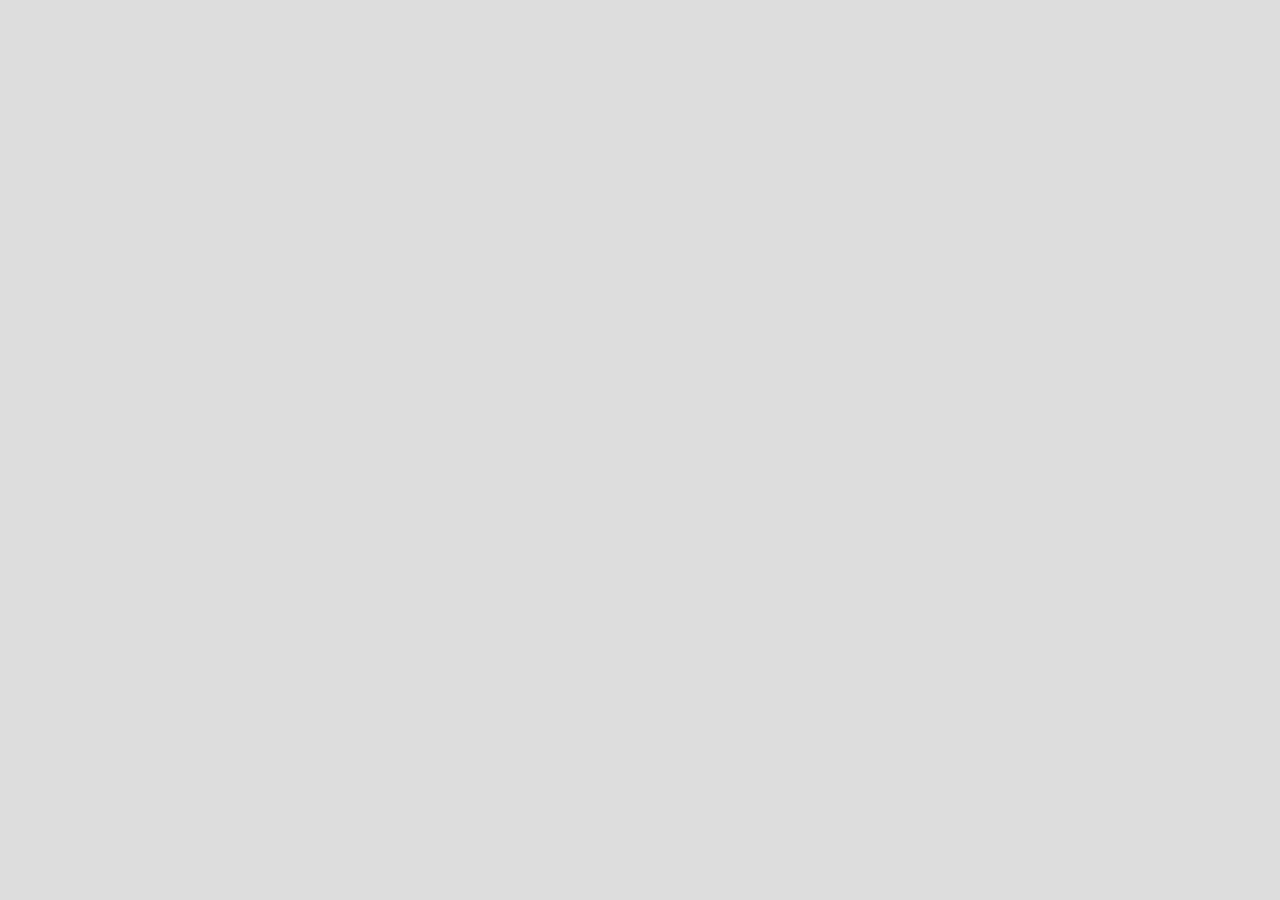
==== pages/about_me.html @ cb4e7e98 "Change of direction" ====
<!doctype html>
<html>
<head>
<meta name="keywords" content="Portfolio, Nicholas Schjaerff, Personal info, Background">
<meta charset="utf-8">
<meta name="description" content="Portfolio CPH-business, about me semester 1">
<meta name="author" content="Nicholas Schjaerff">
<title>N Schjaerff About me</title>
<link href="../stylesheets_css/styles.css" rel="stylesheet" type="text/css">
</head>

<body>
</body>
</html>
---- stylesheets_css/styles.css ----
@charset "utf-8";
/* main portfolio styles */
@import url('https://fonts.googleapis.com/css?family=Josefin+Sans:400,700|Roboto');

#container {
	width: 80%;
	min-height: 90vh;
	margin: auto;
	border: 1px solid black;
}
#header {
	border-bottom: 1px solid black;
	padding: 10px;
	text-align: center;
	background-color: #777474
}
#nav {
	border: 1px solid black;
	padding: 10px;
	}
#nav img.item {
	width: 40px;
	height: 40px;
	}
#nav img.contact {
	width: 40px;
	height: 30px;
	padding-left: 10px;
	padding-bottom: 5px;
}
#nav img.home {
	width: 40px;
	height: 30px;
	padding-bottom: 7px;

}
#nav img.fb_icon {
	
}
#main {
	background-color: #824F50
}
form {
	width: 40vw;
	margin: 20px auto;
	border: 1px solid black;
	padding: 20px;
}
.portrait {
	width: 500px;
	height: 267px;
}



	


	


body {
   
	
	background: #ddd;
	font-family: 'Roboto', sans-serif;
	
	}
footer {
	
}
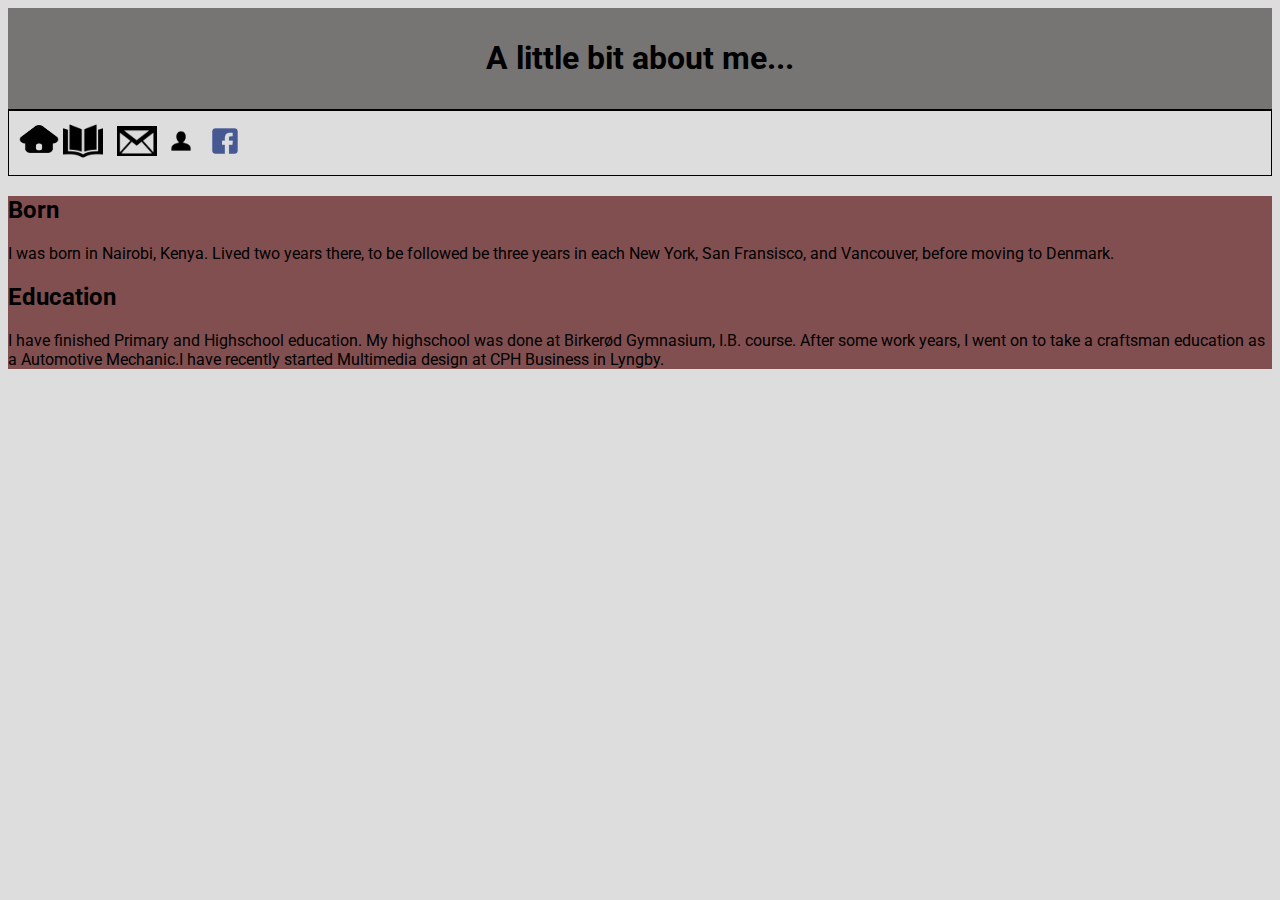
==== commit 77c3e02e: "Half way there" ====
--- a/pages/about_me.html
+++ b/pages/about_me.html
@@ -10,5 +10,28 @@
 </head>
 
 <body>
+	<div id="header">
+		<header>
+			<h1>A little bit about me...
+			</h1>
+		</header>
+		
+	</div>
+	<div id="nav">
+			<nav>
+  			<a href="../index.html"><img class="home item" src="../images/home_icon.png" alt="Home"/></a>
+    		<a href="work.html"><img class="work item" src="../images/work_icon.png"    alt="Previous work"/></a>
+    		<a href="#"><img class="contact item" src="../images/contact.png"   alt="Contact details"/></a>
+    		<a href="about_me.html"><img class="about_me item" src="../images/about_me.png"   alt="Info about me"/></a>
+    		<a href="https://www.facebook.com/jsinius"><img class="fb_icon item" src="../images/fb_portfolio.png"   alt="Facebook link"/></a>
+	 		</nav>
+  		    
+	</div>
+	<div id="main">
+		<h2>Born</h2>
+			<p>I was born in Nairobi, Kenya. Lived two years there, to be followed be three years in each New York, San Fransisco, and Vancouver, before moving to Denmark.</p>
+		<h2>Education</h2>
+			<p>I have finished Primary and Highschool education. My highschool was done at Birkerød Gymnasium, I.B. course. After some work years, I went on to take a craftsman education as a Automotive Mechanic.I have recently started Multimedia design at CPH Business in Lyngby.</p>
+	</div>
 </body>
 </html>
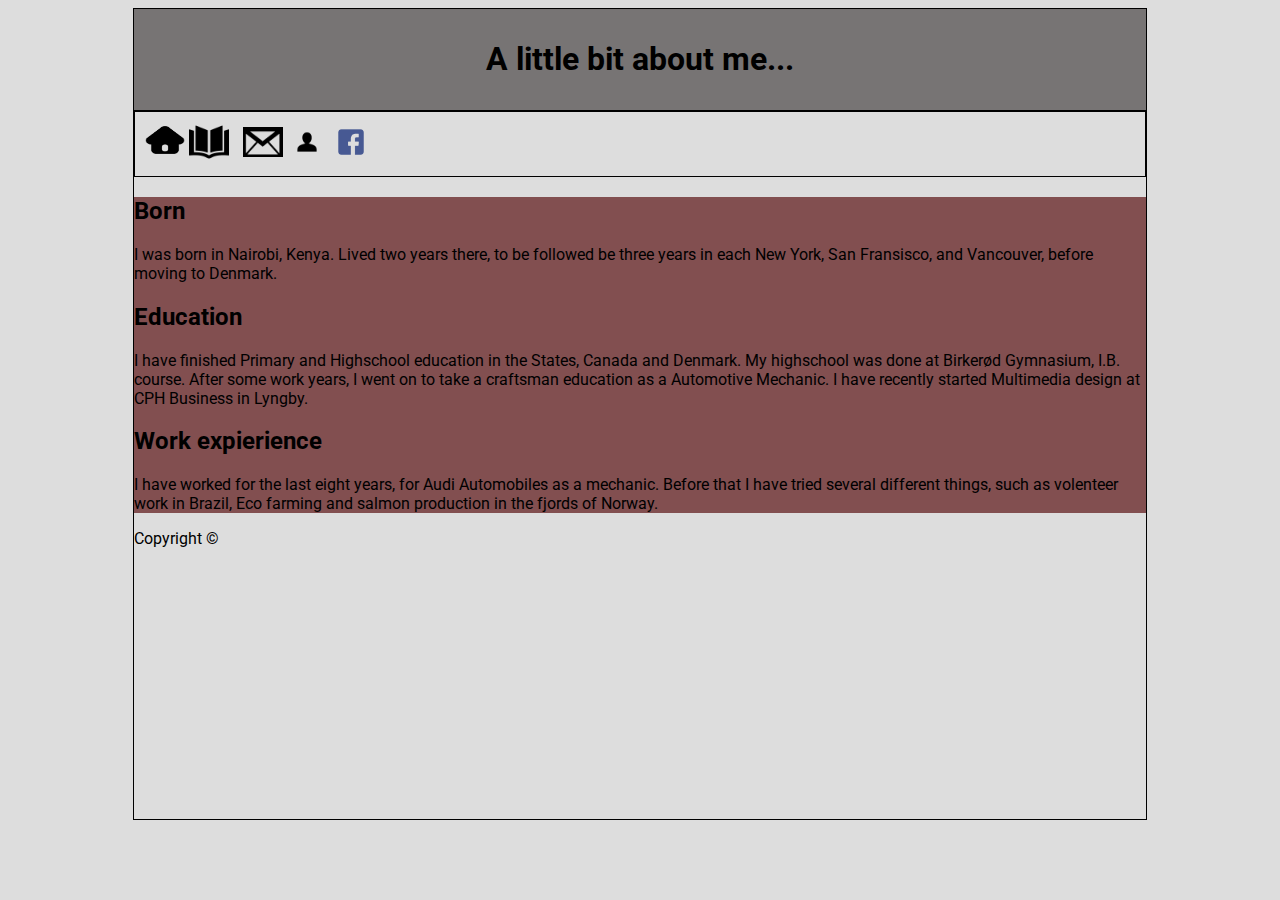
==== commit 318c76bf: "HTML almost done" ====
--- a/pages/about_me.html
+++ b/pages/about_me.html
@@ -1,15 +1,16 @@
 <!doctype html>
-<html>
+<html lang="en">
 <head>
 <meta name="keywords" content="Portfolio, Nicholas Schjaerff, Personal info, Background">
 <meta charset="utf-8">
 <meta name="description" content="Portfolio CPH-business, about me semester 1">
 <meta name="author" content="Nicholas Schjaerff">
-<title>N Schjaerff About me</title>
+<title>About me</title>
 <link href="../stylesheets_css/styles.css" rel="stylesheet" type="text/css">
 </head>
 
 <body>
+<div id="container">
 	<div id="header">
 		<header>
 			<h1>A little bit about me...
@@ -17,21 +18,25 @@
 		</header>
 		
 	</div>
-	<div id="nav">
+		<div id="nav">
 			<nav>
   			<a href="../index.html"><img class="home item" src="../images/home_icon.png" alt="Home"/></a>
     		<a href="work.html"><img class="work item" src="../images/work_icon.png"    alt="Previous work"/></a>
-    		<a href="#"><img class="contact item" src="../images/contact.png"   alt="Contact details"/></a>
-    		<a href="about_me.html"><img class="about_me item" src="../images/about_me.png"   alt="Info about me"/></a>
+    		<a href="contact.html"><img class="contact item" src="../images/contact.png"   alt="Contact details"/></a>
+    		<a href="#"><img class="about_me item" src="../images/about_me.png"   alt="Info about me"/></a>
     		<a href="https://www.facebook.com/jsinius"><img class="fb_icon item" src="../images/fb_portfolio.png"   alt="Facebook link"/></a>
 	 		</nav>
   		    
+		</div>
+		<div id="main">
+			<h2>Born</h2>
+				<p>I was born in Nairobi, Kenya. Lived two years there, to be followed be three years in each New York, San Fransisco, and Vancouver, before moving to Denmark.</p>
+			<h2>Education</h2>
+				<p>I have finished Primary and Highschool education in the States, Canada and Denmark. My highschool was done at Birkerød Gymnasium, I.B. course. After some work years, I went on to take a craftsman education as a Automotive Mechanic. I have recently started Multimedia design at CPH Business in Lyngby.</p>
+			<h2>Work expierience</h2>
+				<p>I have worked for the last eight years, for Audi Automobiles as a mechanic. Before that I have tried several different things, such as volenteer work in Brazil, Eco farming and salmon production in the fjords of Norway.</p>
 	</div>
-	<div id="main">
-		<h2>Born</h2>
-			<p>I was born in Nairobi, Kenya. Lived two years there, to be followed be three years in each New York, San Fransisco, and Vancouver, before moving to Denmark.</p>
-		<h2>Education</h2>
-			<p>I have finished Primary and Highschool education. My highschool was done at Birkerød Gymnasium, I.B. course. After some work years, I went on to take a craftsman education as a Automotive Mechanic.I have recently started Multimedia design at CPH Business in Lyngby.</p>
-	</div>
+		<div id="footer">Copyright &copy; </div>
+</div>
 </body>
 </html>
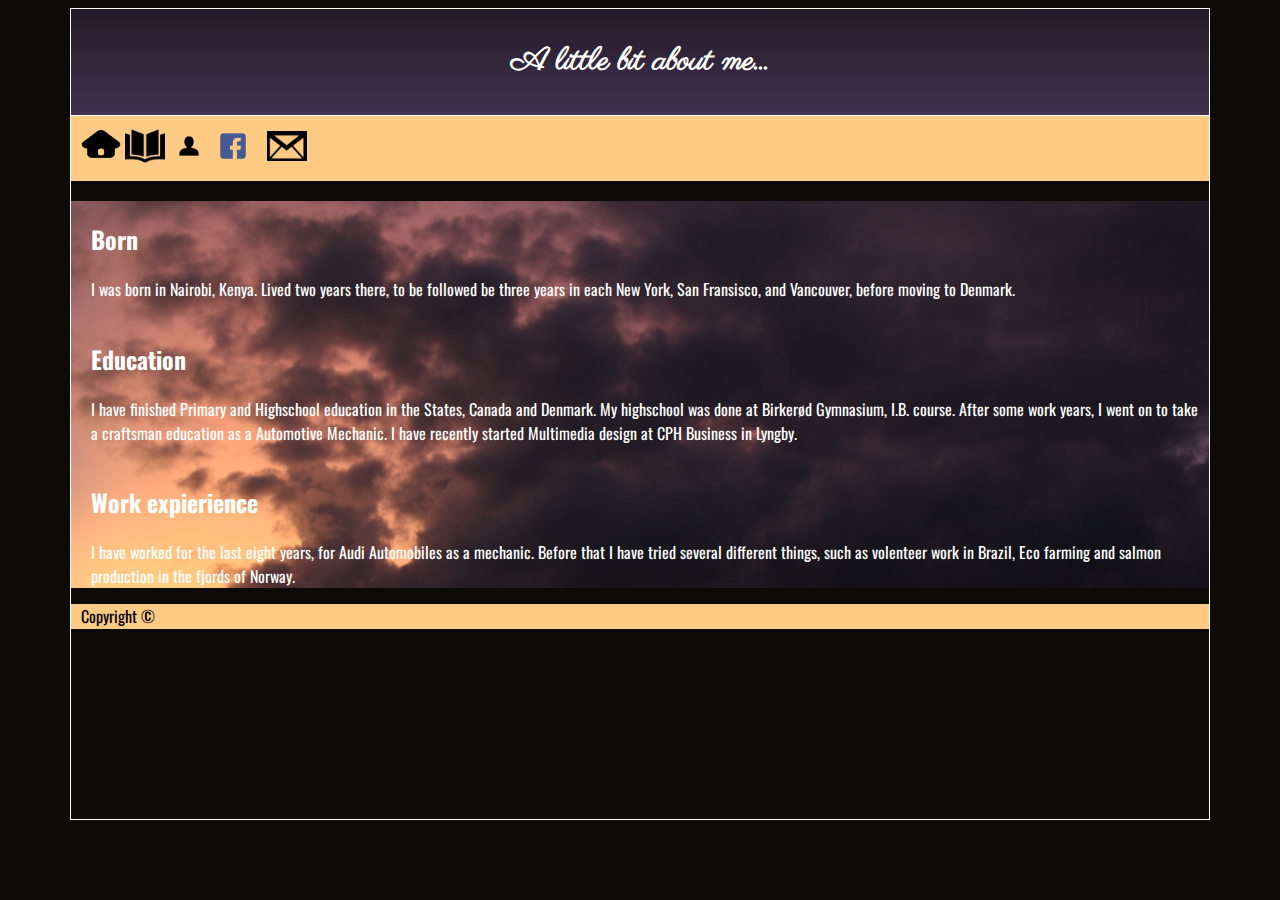
==== commit 7d3cf1df: "pictures being added" ====
--- a/pages/about_me.html
+++ b/pages/about_me.html
@@ -22,18 +22,19 @@
 			<nav>
   			<a href="../index.html"><img class="home item" src="../images/home_icon.png" alt="Home"/></a>
     		<a href="work.html"><img class="work item" src="../images/work_icon.png"    alt="Previous work"/></a>
-    		<a href="contact.html"><img class="contact item" src="../images/contact.png"   alt="Contact details"/></a>
+    		
     		<a href="#"><img class="about_me item" src="../images/about_me.png"   alt="Info about me"/></a>
     		<a href="https://www.facebook.com/jsinius"><img class="fb_icon item" src="../images/fb_portfolio.png"   alt="Facebook link"/></a>
+			<a href="contact.html"><img class="contact item" src="../images/contact.png"   alt="Contact details"/></a>
 	 		</nav>
   		    
 		</div>
 		<div id="main">
-			<h2>Born</h2>
+			<h2 class="spalter">Born</h2>
 				<p>I was born in Nairobi, Kenya. Lived two years there, to be followed be three years in each New York, San Fransisco, and Vancouver, before moving to Denmark.</p>
-			<h2>Education</h2>
+			<h2 class="spalter">Education</h2>
 				<p>I have finished Primary and Highschool education in the States, Canada and Denmark. My highschool was done at Birkerød Gymnasium, I.B. course. After some work years, I went on to take a craftsman education as a Automotive Mechanic. I have recently started Multimedia design at CPH Business in Lyngby.</p>
-			<h2>Work expierience</h2>
+			<h2 class="spalter">Work expierience</h2>
 				<p>I have worked for the last eight years, for Audi Automobiles as a mechanic. Before that I have tried several different things, such as volenteer work in Brazil, Eco farming and salmon production in the fjords of Norway.</p>
 	</div>
 		<div id="footer">Copyright &copy; </div>
--- a/stylesheets_css/styles.css
+++ b/stylesheets_css/styles.css
@@ -1,26 +1,46 @@
 @charset "utf-8";
 /* main portfolio styles */
-@import url('https://fonts.googleapis.com/css?family=Josefin+Sans:400,700|Roboto');
-
+@import url('https://fonts.googleapis.com/css?family=Parisienne');
+@import url('https://fonts.googleapis.com/css?family=Oswald:200,400');
+body {
+   
+	
+	background: #0D0B08;
+	font-family: 'Oswald', sans-serif;
+	
+	
+	}
 #container {
-	width: 80%;
+	width: 90%;
 	min-height: 90vh;
 	margin: auto;
-	border: 1px solid black;
+	border: 1px solid white;
+	
 }
 #header {
-	border-bottom: 1px solid black;
+	border-bottom: 1px solid white;
 	padding: 10px;
 	text-align: center;
-	background-color: #777474
+	background-color: #777474;
+	height: 20%;
+	background: linear-gradient(rgb(34, 27, 39), rgb(66, 49, 79));
+	
+}
+#header h1 {
+	font-family: 'Parisienne', cursive;
+	color: white;
 }
 #nav {
-	border: 1px solid black;
+	border: none;
 	padding: 10px;
+	height: 10%;
+	background: #FFCA84;
+	
 	}
 #nav img.item {
 	width: 40px;
 	height: 40px;
+	
 	}
 #nav img.contact {
 	width: 40px;
@@ -34,21 +54,62 @@
 	padding-bottom: 7px;
 
 }
-#nav img.fb_icon {
+
+#main {
+	background-color: #824F50;
+	height: 65%;
+	background-image: url(../images/background.JPG);
+	background-size: cover;
+	color: white;
 	
 }
-#main {
-	background-color: #824F50
+#main h1 {
+	padding-left: 20px;
+	padding-top: 20px;
+}
+#main h2 {
+	padding-left: 20px;
+	padding-top: 20px;
+}
+#main h3 {
+	padding-left: 20px;
+	padding-top: 20px;
+}
+#main p {
+	padding-left: 20px;
+	margin-top: 4px;
+}
+#main table caption.caption {
+	font-size: 25px;
+}
+#main tbody th.subject {
+	font-sixe: 20px;
+}
+table, th, td {
+    table-layout: fixed;
+    width: 100%; 
+	align-content: center;
+	text-align: center;
+	image-orientation: center;
+}
+table td.project {
+	
+}
+table td h3.project {
+	font-size: 100%;
+}
+figcaption.figcaption {
+	font-weight: 200;
+	
 }
 form {
 	width: 40vw;
+	
 	margin: 20px auto;
-	border: 1px solid black;
+	border: none;
 	padding: 20px;
-}
-.portrait {
-	width: 500px;
-	height: 267px;
+	
+	
 }
 
 
@@ -59,15 +120,13 @@
 	
 
 
-body {
-   
-	
-	background: #ddd;
-	font-family: 'Roboto', sans-serif;
-	
-	}
-footer {
-	
+
+#footer {
+	height: 20px;
+	padding-bottom: 5px;
+	padding-left: 10px;
+	color: black;
+	background: #FFCA84;
 }
 
 	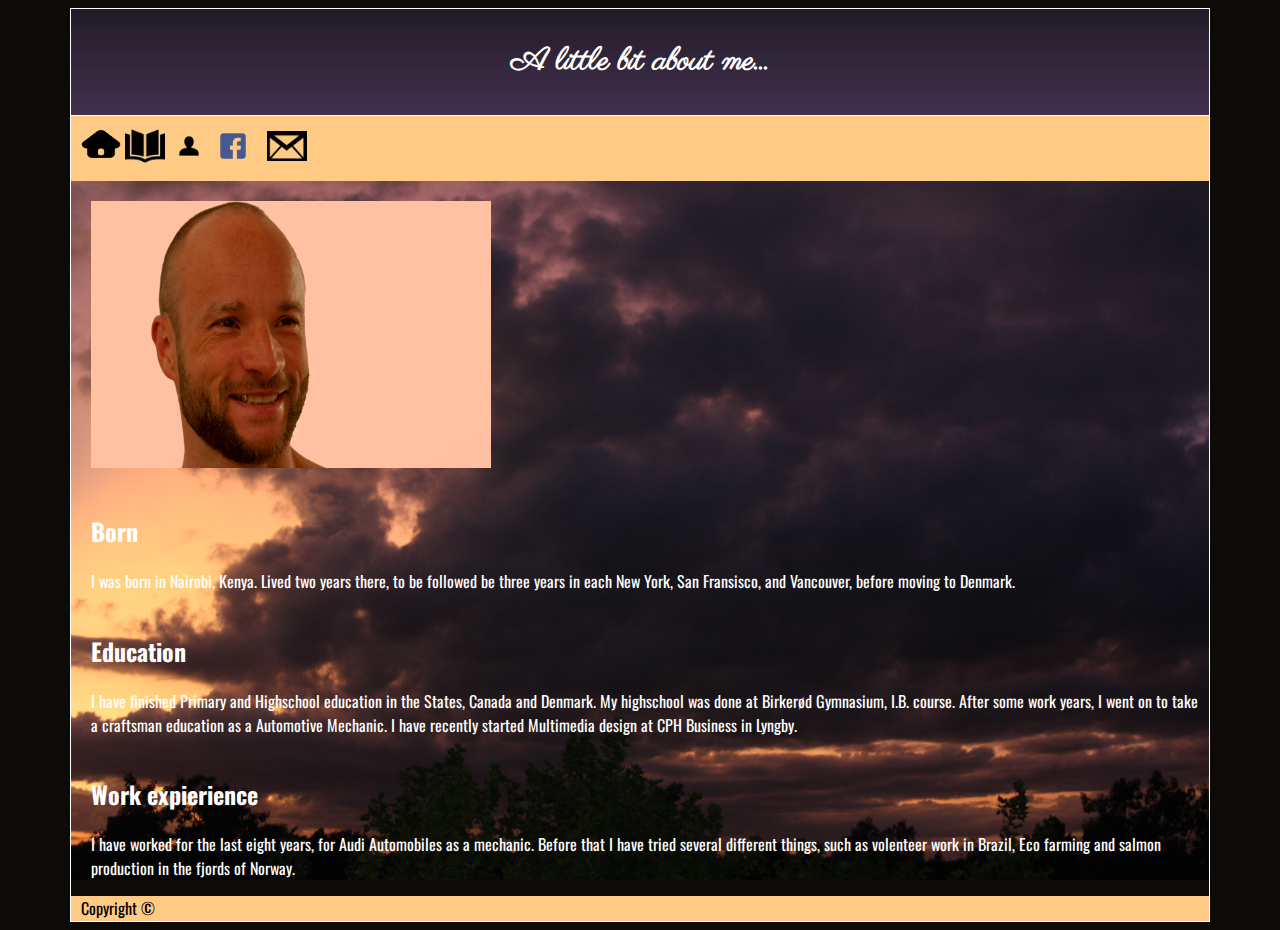
==== commit c7bd4b30: "update" ====
--- a/pages/about_me.html
+++ b/pages/about_me.html
@@ -30,12 +30,17 @@
   		    
 		</div>
 		<div id="main">
-			<h2 class="spalter">Born</h2>
+			
+		    <img id="me" src="../images/me.png" width="400" height="267" alt="Portrait of myself"/> 
+			
+			<div id="descibe">
+		  <h2 class="spalter">Born</h2>
 				<p>I was born in Nairobi, Kenya. Lived two years there, to be followed be three years in each New York, San Fransisco, and Vancouver, before moving to Denmark.</p>
 			<h2 class="spalter">Education</h2>
 				<p>I have finished Primary and Highschool education in the States, Canada and Denmark. My highschool was done at Birkerød Gymnasium, I.B. course. After some work years, I went on to take a craftsman education as a Automotive Mechanic. I have recently started Multimedia design at CPH Business in Lyngby.</p>
 			<h2 class="spalter">Work expierience</h2>
 				<p>I have worked for the last eight years, for Audi Automobiles as a mechanic. Before that I have tried several different things, such as volenteer work in Brazil, Eco farming and salmon production in the fjords of Norway.</p>
+			</div>
 	</div>
 		<div id="footer">Copyright &copy; </div>
 </div>
--- a/stylesheets_css/styles.css
+++ b/stylesheets_css/styles.css
@@ -85,6 +85,7 @@
 #main tbody th.subject {
 	font-sixe: 20px;
 }
+
 table, th, td {
     table-layout: fixed;
     width: 100%; 
@@ -111,9 +112,23 @@
 	
 	
 }
-
-
-
+#blueberry {
+	position: relative;
+	top: 20px;
+	left: 200px;
+	
+}
+#address {
+	display: inline-block;
+}
+#form {
+	background: #F19C78;
+	width: 200px;
+}
+#me {
+	margin-top: 20px;
+	margin-left: 20px;
+}
 	
 
 
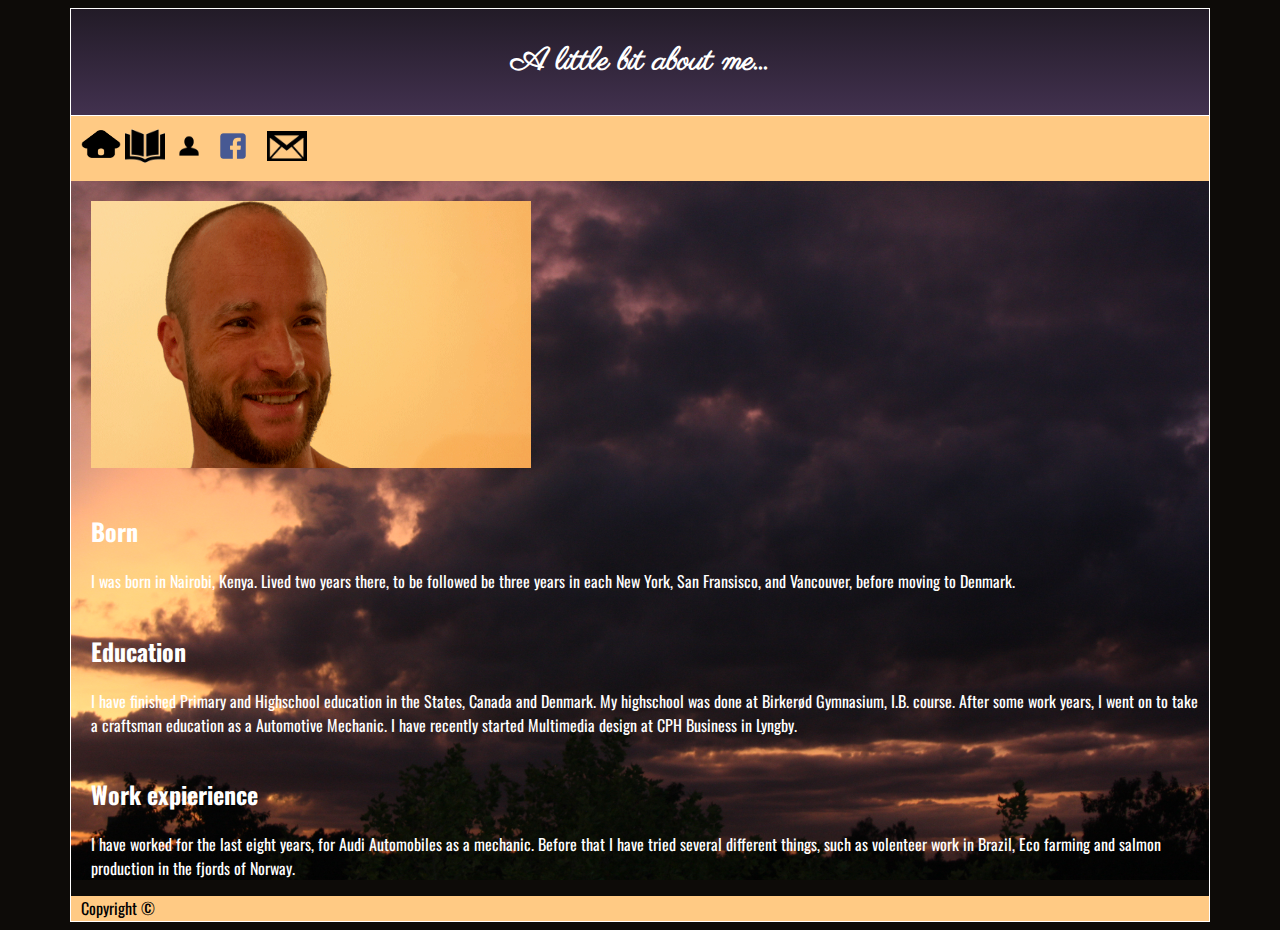
==== commit d9a8c5f0: "Before help from tutor" ====
--- a/pages/about_me.html
+++ b/pages/about_me.html
@@ -31,7 +31,7 @@
 		</div>
 		<div id="main">
 			
-		    <img id="me" src="../images/me.png" width="400" height="267" alt="Portrait of myself"/> 
+		    <img id="me" src="../images/me.png" width="440" height="267" alt="Portrait of myself"/> 
 			
 			<div id="descibe">
 		  <h2 class="spalter">Born</h2>
--- a/stylesheets_css/styles.css
+++ b/stylesheets_css/styles.css
@@ -2,14 +2,12 @@
 /* main portfolio styles */
 @import url('https://fonts.googleapis.com/css?family=Parisienne');
 @import url('https://fonts.googleapis.com/css?family=Oswald:200,400');
+/*Body*/
 body {
-   
-	
-	background: #0D0B08;
+   	background: #0D0B08;
 	font-family: 'Oswald', sans-serif;
-	
-	
-	}
+}
+/*Container*/
 #container {
 	width: 90%;
 	min-height: 90vh;
@@ -17,6 +15,7 @@
 	border: 1px solid white;
 	
 }
+/* Header*/
 #header {
 	border-bottom: 1px solid white;
 	padding: 10px;
@@ -30,18 +29,24 @@
 	font-family: 'Parisienne', cursive;
 	color: white;
 }
+/*Index*/
+#hands {
+	position: relative;
+	left: 20px;
+	bottom: 15px;
+}
+
+/*Navigation*/
 #nav {
 	border: none;
 	padding: 10px;
 	height: 10%;
 	background: #FFCA84;
-	
-	}
+}
 #nav img.item {
 	width: 40px;
 	height: 40px;
-	
-	}
+}
 #nav img.contact {
 	width: 40px;
 	height: 30px;
@@ -54,14 +59,13 @@
 	padding-bottom: 7px;
 
 }
-
+/*Main*/
 #main {
 	background-color: #824F50;
 	height: 65%;
 	background-image: url(../images/background.JPG);
 	background-size: cover;
 	color: white;
-	
 }
 #main h1 {
 	padding-left: 20px;
@@ -85,7 +89,7 @@
 #main tbody th.subject {
 	font-sixe: 20px;
 }
-
+/*Work, table*/
 table, th, td {
     table-layout: fixed;
     width: 100%; 
@@ -93,55 +97,50 @@
 	text-align: center;
 	image-orientation: center;
 }
-table td.project {
-	
-}
-table td h3.project {
-	font-size: 100%;
+
+ td.project {
+	font-size: 30px;
 }
 figcaption.figcaption {
 	font-weight: 200;
-	
 }
+/*About me*/
 form {
 	width: 40vw;
-	
 	margin: 20px auto;
 	border: none;
 	padding: 20px;
-	
-	
+}
+#me {
+	margin-top: 20px;
+	margin-left: 20px;
+	border-radius: 0px;
+}
+/*Contact*/
+#form {
+	background: #FFC282;
+	width: 200px;
 }
 #blueberry {
 	position: relative;
 	top: 20px;
 	left: 200px;
-	
 }
 #address {
 	display: inline-block;
 }
-#form {
-	background: #F19C78;
-	width: 200px;
-}
-#me {
-	margin-top: 20px;
-	margin-left: 20px;
-}
-	
-
-
-	
-
-
-
+/*Footer*/
 #footer {
 	height: 20px;
 	padding-bottom: 5px;
 	padding-left: 10px;
 	color: black;
 	background: #FFCA84;
-}
+}	
+
+	
+
+
+
 
 	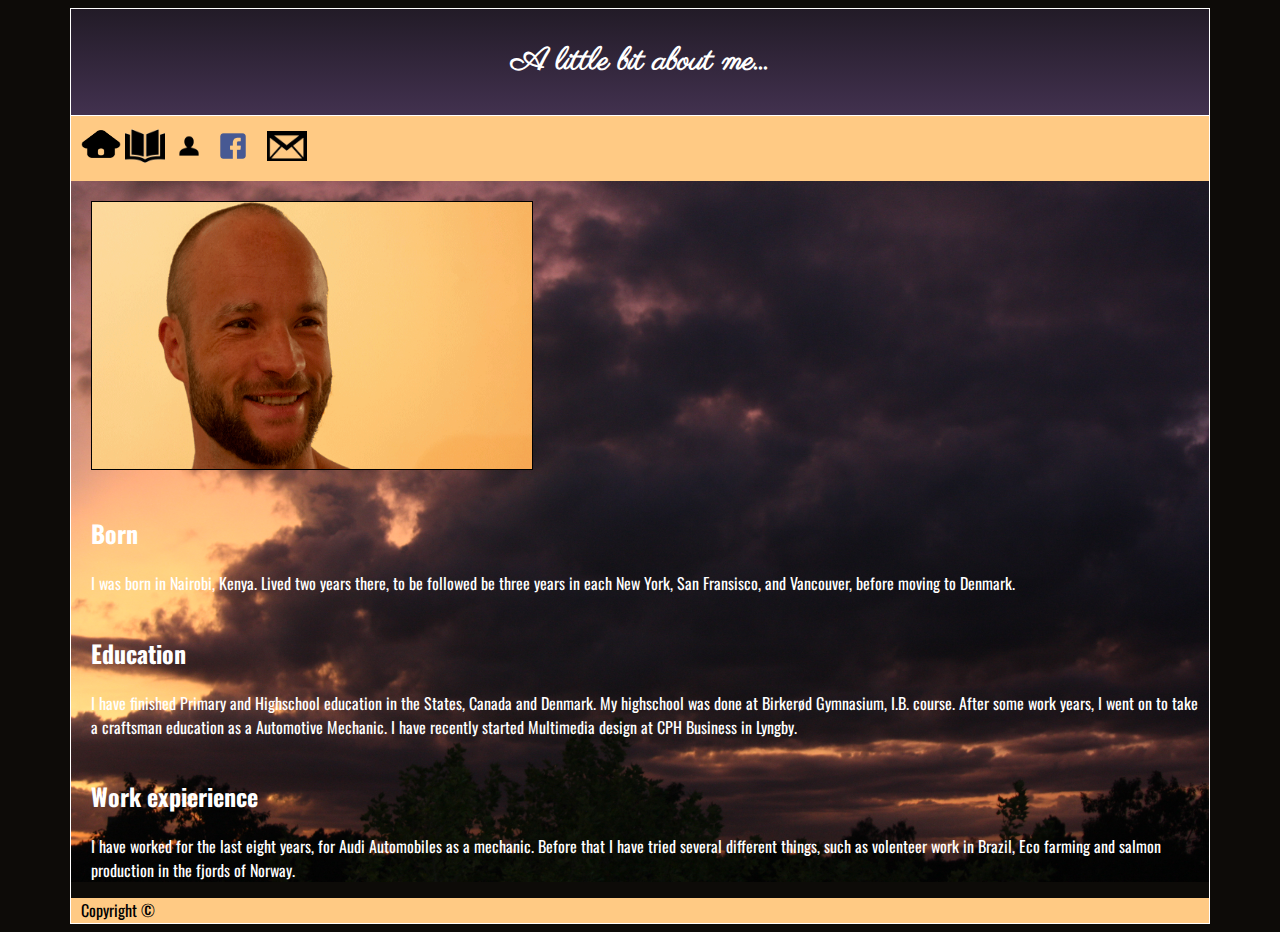
==== commit 6744531b: "ready" ====
--- a/pages/about_me.html
+++ b/pages/about_me.html
@@ -24,7 +24,7 @@
     		<a href="work.html"><img class="work item" src="../images/work_icon.png"    alt="Previous work"/></a>
     		
     		<a href="#"><img class="about_me item" src="../images/about_me.png"   alt="Info about me"/></a>
-    		<a href="https://www.facebook.com/jsinius"><img class="fb_icon item" src="../images/fb_portfolio.png"   alt="Facebook link"/></a>
+    		<a href="https://www.facebook.com/jsinius" target="_blank"><img class="fb_icon item" src="../images/fb_portfolio.png"   alt="Facebook link"/></a>
 			<a href="contact.html"><img class="contact item" src="../images/contact.png"   alt="Contact details"/></a>
 	 		</nav>
   		    
--- a/stylesheets_css/styles.css
+++ b/stylesheets_css/styles.css
@@ -34,6 +34,7 @@
 	position: relative;
 	left: 20px;
 	bottom: 15px;
+	border: 1px solid black;
 }
 
 /*Navigation*/
@@ -115,6 +116,7 @@
 	margin-top: 20px;
 	margin-left: 20px;
 	border-radius: 0px;
+	border: 1px solid black;
 }
 /*Contact*/
 #form {
@@ -125,6 +127,7 @@
 	position: relative;
 	top: 20px;
 	left: 200px;
+	border: 1px solid black;
 }
 #address {
 	display: inline-block;
